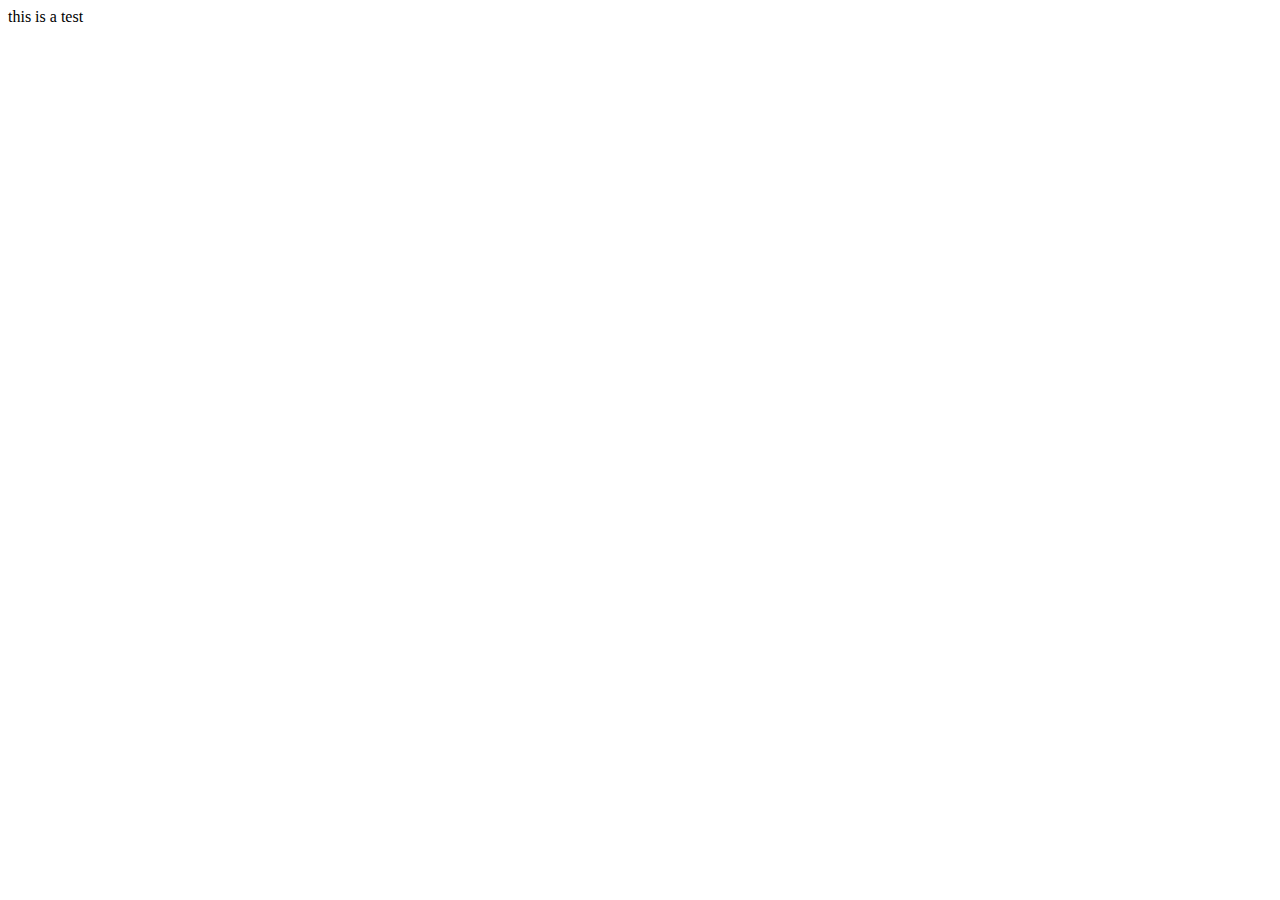
==== menu.html @ 9f411b31 "added menu" ====
<!DOCTYPE html>
<html lang="en">
<head>
    <meta charset="UTF-8">
    <meta http-equiv="X-UA-Compatible" content="IE=edge">
    <meta name="viewport" content="width=device-width, initial-scale=1.0">
    <title>Document</title>
</head>
<body>
    this is a test
</body>
</html>
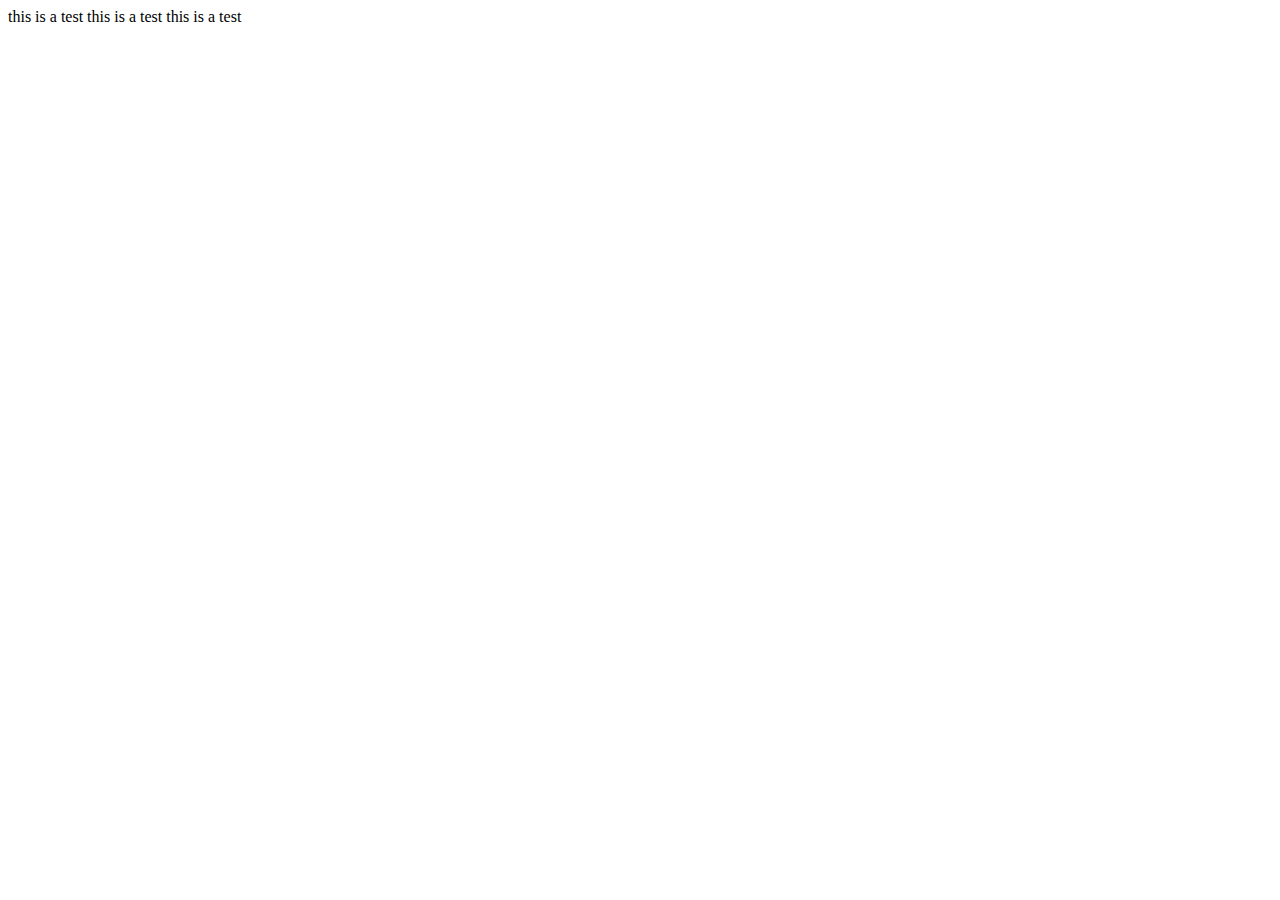
==== commit 27f3a298: "changed menu" ====
--- a/menu.html
+++ b/menu.html
@@ -8,5 +8,7 @@
 </head>
 <body>
     this is a test
+    this is a test 
+    this is a test
 </body>
 </html>